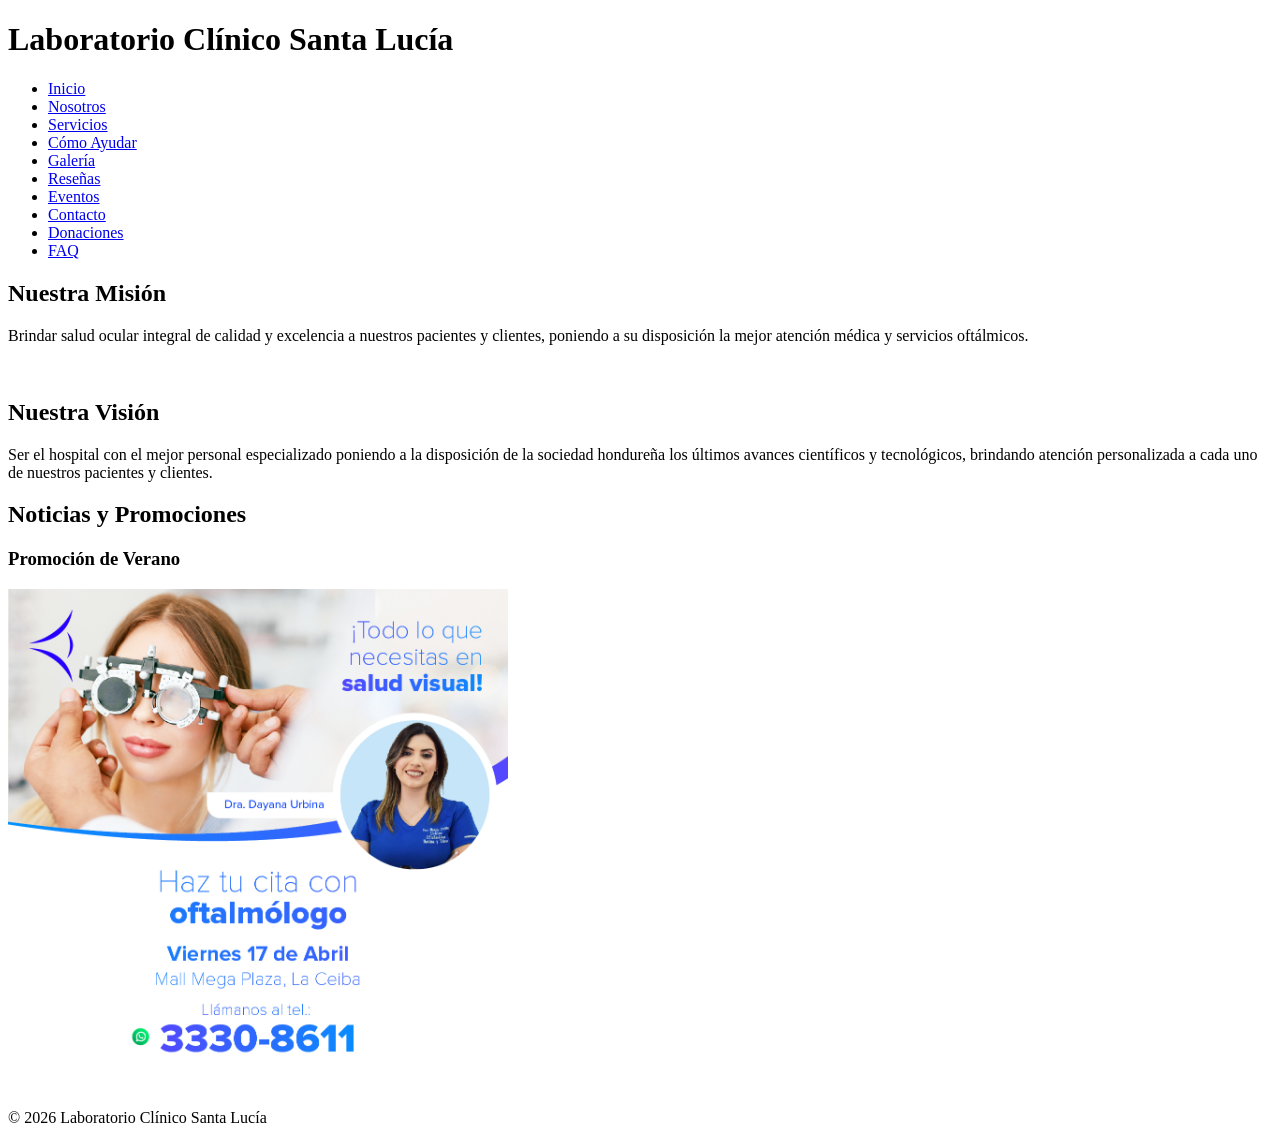
==== index.html @ 5cefc4b2 "reestructuracion" ====
<!DOCTYPE html>
<html lang="es">
<head>
    <meta charset="UTF-8">
    <meta name="viewport" content="width=device-width, initial-scale=1.0">
    <meta name="description" content="Laboratorio Clínico Santa Lucía - Excelencia en análisis clínicos.">
    <title>Inicio - Laboratorio Clínico Santa Lucía</title>
    <link rel="stylesheet" href="styles.css">
</head>
<body>
    <header>
        <h1>Laboratorio Clínico Santa Lucía</h1>
    </header>
    <nav>
    <ul>
        <li><a href="index.html">Inicio</a></li>
        <li><a href="nosotros.html">Nosotros</a></li>
        <li><a href="servicios.html">Servicios</a></li>
        <li><a href="ayuda.html">Cómo Ayudar</a></li>
        <li><a href="galeria.html">Galería</a></li>
        <li><a href="blog.html">Reseñas</a></li>
        <li><a href="eventos.html">Eventos</a></li>
        <li><a href="contacto.html">Contacto</a></li>
        <li><a href="donaciones.html">Donaciones</a></li>
        <li><a href="faq.html">FAQ</a></li>
    </ul>
</nav>
    <main>
        <section>
            <h2>Nuestra Misión</h2> 
            <p>Brindar salud ocular integral de calidad y excelencia a nuestros 
                pacientes y clientes, poniendo a su disposición la mejor atención médica
                y servicios oftálmicos.</p><br>
            <h2>Nuestra Visión</h2>
            <p>Ser el hospital con el mejor personal especializado poniendo a la disposición
                de la sociedad hondureña los últimos avances científicos y tecnológicos, brindando 
                atención personalizada a cada uno de nuestros pacientes y clientes.</p>
        </section>
        <section>
            <h2>Noticias y Promociones</h2>
            <article>
                <h3>Promoción de Verano</h3>
                <img src="img/promocion.jpg" alt="Promoción de Verano" width="500px" height="500px"><br>
            </article>
        </section>
    </main>
    <footer><p>&copy; 2026 Laboratorio Clínico Santa Lucía</p></footer>
</body>
</html>
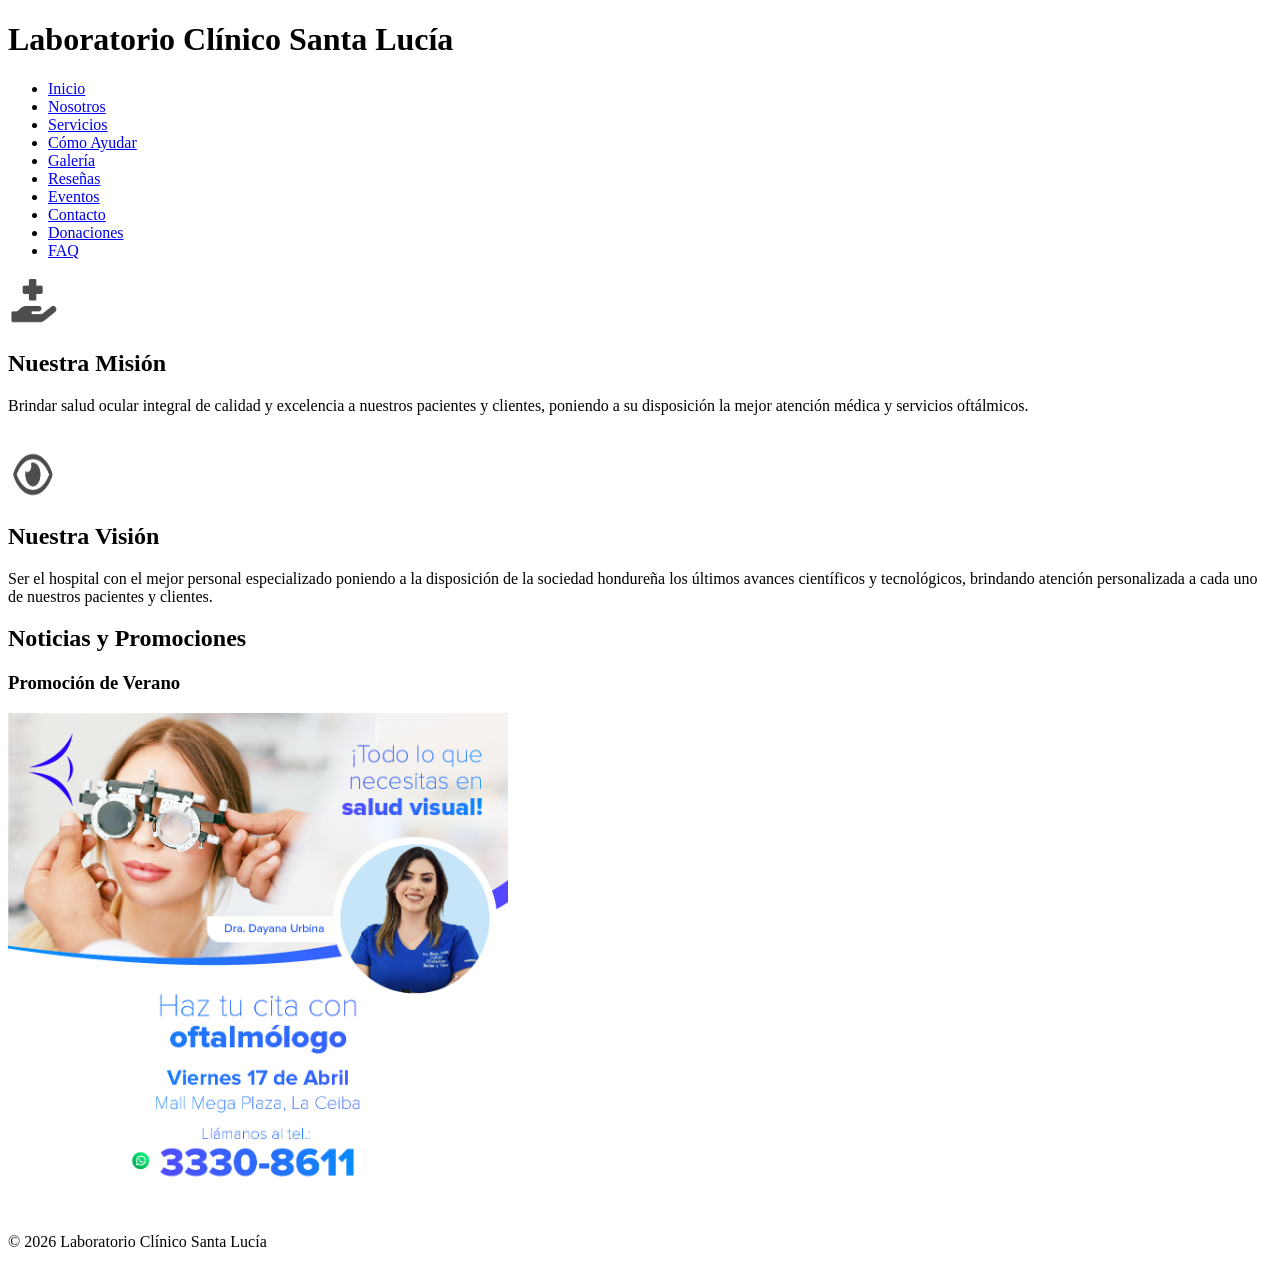
==== commit 5a313c14: "agregar cambios" ====
--- a/index.html
+++ b/index.html
@@ -27,10 +27,14 @@
 </nav>
     <main>
         <section>
+            
+            <img src="img/mano.png" alt="mision" width="50px" height="50px"><br>
             <h2>Nuestra Misión</h2> 
             <p>Brindar salud ocular integral de calidad y excelencia a nuestros 
                 pacientes y clientes, poniendo a su disposición la mejor atención médica
                 y servicios oftálmicos.</p><br>
+            
+            <img src="img/ojo.png" alt="Ojo" width="50px" height="50px"><br>
             <h2>Nuestra Visión</h2>
             <p>Ser el hospital con el mejor personal especializado poniendo a la disposición
                 de la sociedad hondureña los últimos avances científicos y tecnológicos, brindando 
